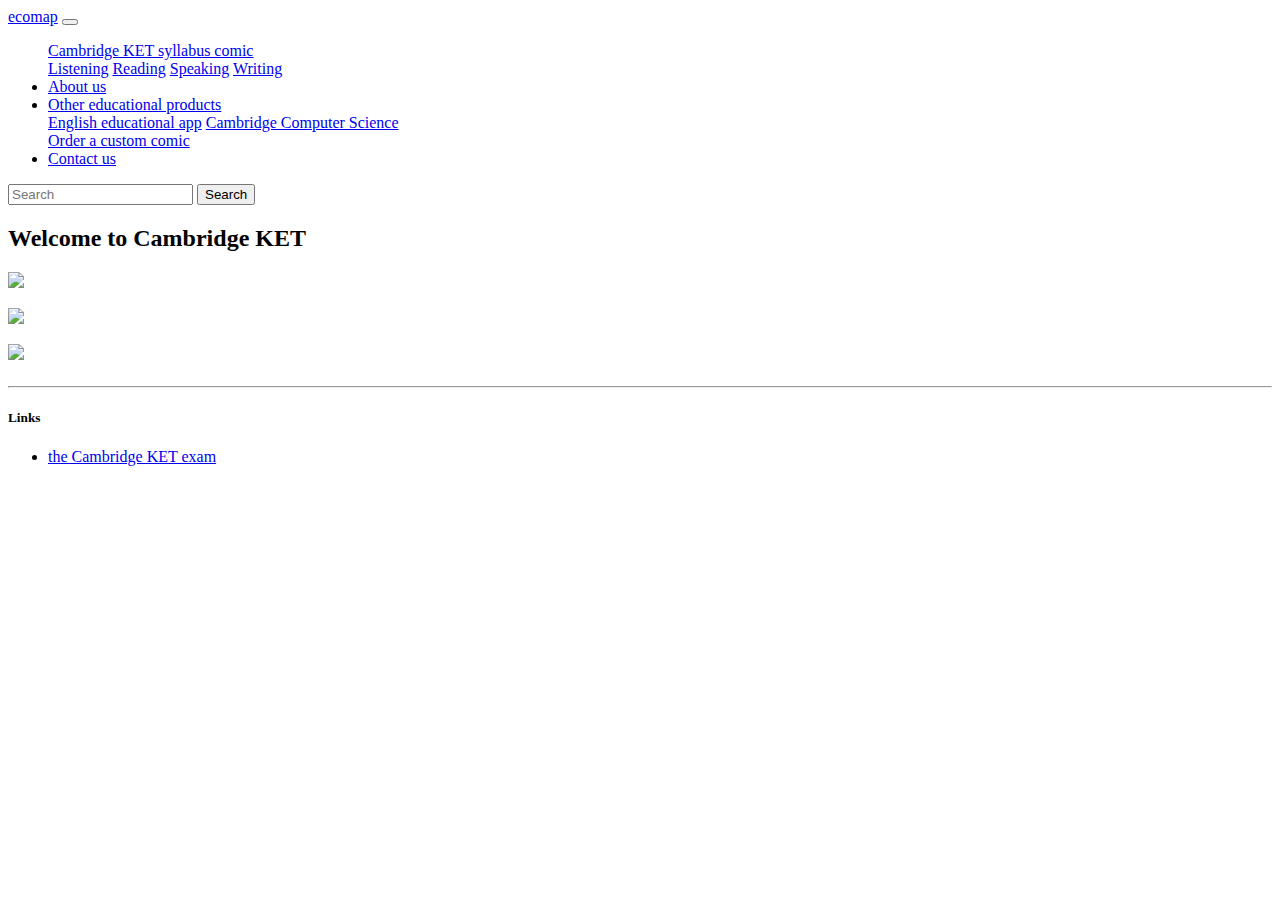
==== index.html @ 88d57557 "images changed" ====
<!doctype html>
<html lang="en">
  <head>
    <meta charset="utf-8">
    <meta name="viewport" content="width=device-width, initial-scale=1, shrink-to-fit=no">
	<link rel="stylesheet" href="https://stackpath.bootstrapcdn.com/bootstrap/4.1.3/css/bootstrap.min.css" integrity="sha384-MCw98/SFnGE8fJT3GXwEOngsV7Zt27NXFoaoApmYm81iuXoPkFOJwJ8ERdknLPMO" crossorigin="anonymous">
	<link rel="stylesheet" href="css/style.css">
	<link rel="shortcut icon" type="image/png" href="images/logo.png"/>
    <title>ecomap</title>
  </head>
  
  <body>
	<nav class="navbar navbar-expand-lg navbar-dark bg-dark">
	  <a class="navbar-brand company-title" href="index.html">ecomap</a>
	  <button class="navbar-toggler" type="button" data-toggle="collapse" data-target="#navbarSupportedContent" aria-controls="navbarSupportedContent" aria-expanded="false" aria-label="Toggle navigation">
		<span class="navbar-toggler-icon"></span>
	  </button>

	  <div class="collapse navbar-collapse" id="navbarSupportedContent">
		<ul class="navbar-nav mr-auto">
			
			<a class="nav-link dropdown-toggle" href="#" id="navbarDropdown" role="button" data-toggle="dropdown" aria-haspopup="true" aria-expanded="false">
			  Cambridge KET syllabus comic
			</a>
			<div class="dropdown-menu" aria-labelledby="navbarDropdown">
				<a class="dropdown-item" href="html\reading.html">Listening</a>
				<a class="dropdown-item" href="html\reading.html">Reading</a>
				<a class="dropdown-item" href="html\reading.html">Speaking</a>
				<a class="dropdown-item" href="html\reading.html">Writing</a>
			</div>
			<li class="nav-item">
				<a class="nav-link" href="html\about.html">About us</a>
			</li>

			<li class="nav-item dropdown">
				<a class="nav-link dropdown-toggle" href="#" id="navbarDropdown" role="button" data-toggle="dropdown" aria-haspopup="true" aria-expanded="false">
					Other educational products
				</a>
				<div class="dropdown-menu" aria-labelledby="navbarDropdown">
					<a class="dropdown-item" href="http://ecomap.pythonanywhere.com/">English educational app</a>
					<a class="dropdown-item" href="html\it-comics.html">Cambridge Computer Science</a>
					<div class="dropdown-divider"></div>
					<a class="dropdown-item" href="html\contact.html">Order a custom comic</a>
				</div>
			</li>
			<li class="nav-item">
				<a class="nav-link" href="html\contact.html">Contact us</a>
			</li>
			
		
		 </ul>
		<form class="form-inline my-2 my-lg-0">
		  <input class="form-control mr-sm-2" type="search" placeholder="Search" aria-label="Search">
		  <button class="btn btn-outline-success my-2 my-sm-0" type="submit">Search</button>
		</form>
	  </div>
	</nav>
	
	<div class="container">
		<div class="row">
			<div class="col-sm">
			</div>
			<div class="col-sm">
				<h2 id="welcome">Welcome to Cambridge KET</h2>
			</div>
			<div class="col-sm">
			</div>
		</div>
		
	</div>

	<div class="row">
	  <div class="col-md-4">
		<div class="thumbnail">
		  <a href="/w3images/lights.jpg">
			<img src="images/slider/slider-fairy.png" style="width:100%">
			<div class="caption">
			  <p></p>
			</div>
		  </a>
		</div>
	  </div>
	  <div class="col-md-4">
		<div class="thumbnail">
		  <a href="/w3images/nature.jpg">
			<img src="images/slider/slider-logo.png" style="width:100%">
			<div class="caption">
			  <p></p>
			</div>
		  </a>
		</div>
	  </div>
	  <div class="col-md-4">
		<div class="thumbnail">
		  <a href="/w3images/fjords.jpg">
			<img src="images/slider/slider-koi.png" style="width:100%">
			<div class="caption">
			  <p></p>
			</div>
		  </a>
		</div>
	  </div>
	</div>
	
	<footer class="page-footer font-small blue pt-4">
		<div class="container-fluid text-center text-md-left">
			<div class="row">
				<div class="col-md-6 mt-md-0 mt-3">
					<h5 class="text-uppercase"></h5>
				</div>
				<hr class="clearfix w-100 d-md-none pb-3">
				<div class="col-md-3 mb-md-0 mb-3">
					<h5 class="text-uppercase">Links</h5>
					<ul class="list-unstyled">
						<li>
							<a href="https://www.cambridgeenglish.org/exams-and-tests/key-for-schools/">the Cambridge KET exam</a>
						</li>
					</ul>
				</div>
			</div>
		</div>
	</footer>
	


    <script src="https://code.jquery.com/jquery-3.3.1.slim.min.js" integrity="sha384-q8i/X+965DzO0rT7abK41JStQIAqVgRVzpbzo5smXKp4YfRvH+8abtTE1Pi6jizo" crossorigin="anonymous"></script>
    <script src="https://cdnjs.cloudflare.com/ajax/libs/popper.js/1.14.3/umd/popper.min.js" integrity="sha384-ZMP7rVo3mIykV+2+9J3UJ46jBk0WLaUAdn689aCwoqbBJiSnjAK/l8WvCWPIPm49" crossorigin="anonymous"></script>
    <script src="https://stackpath.bootstrapcdn.com/bootstrap/4.1.3/js/bootstrap.min.js" integrity="sha384-ChfqqxuZUCnJSK3+MXmPNIyE6ZbWh2IMqE241rYiqJxyMiZ6OW/JmZQ5stwEULTy" crossorigin="anonymous"></script>
  </body>
</html>
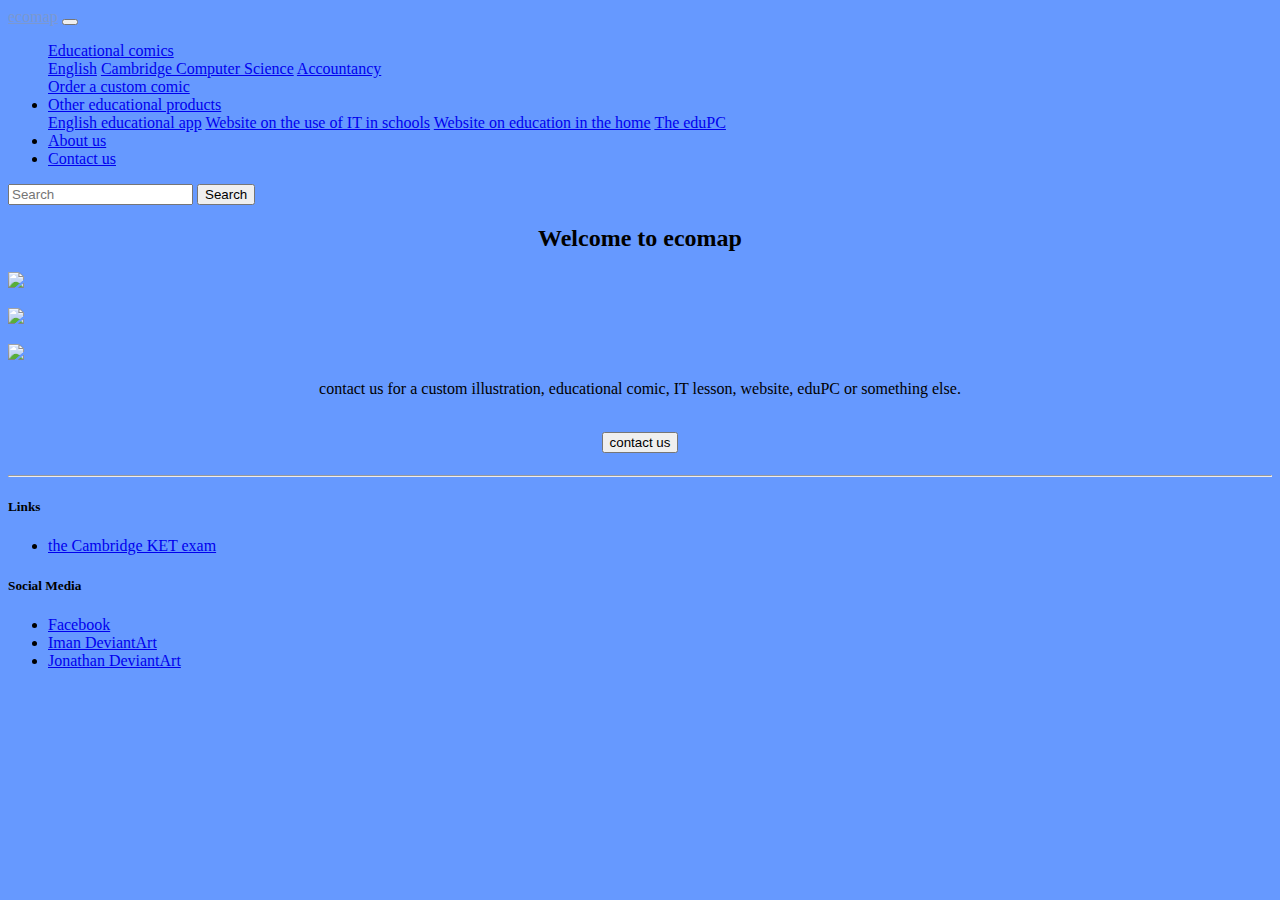
==== commit a03c9316: "stuff" ====
--- a/index.html
+++ b/index.html
@@ -6,6 +6,8 @@
 	<link rel="stylesheet" href="https://stackpath.bootstrapcdn.com/bootstrap/4.1.3/css/bootstrap.min.css" integrity="sha384-MCw98/SFnGE8fJT3GXwEOngsV7Zt27NXFoaoApmYm81iuXoPkFOJwJ8ERdknLPMO" crossorigin="anonymous">
 	<link rel="stylesheet" href="css/style.css">
 	<link rel="shortcut icon" type="image/png" href="images/logo.png"/>
+	<script src="https://code.jquery.com/jquery-3.3.1.slim.min.js" integrity="sha384-q8i/X+965DzO0rT7abK41JStQIAqVgRVzpbzo5smXKp4YfRvH+8abtTE1Pi6jizo" crossorigin="anonymous"></script>
+	<script type="text/javascript" src="scripts/js/ecomap-website.js"></script>
     <title>ecomap</title>
   </head>
   
@@ -20,17 +22,16 @@
 		<ul class="navbar-nav mr-auto">
 			
 			<a class="nav-link dropdown-toggle" href="#" id="navbarDropdown" role="button" data-toggle="dropdown" aria-haspopup="true" aria-expanded="false">
-			  Cambridge KET syllabus comic
+			  Educational comics
 			</a>
 			<div class="dropdown-menu" aria-labelledby="navbarDropdown">
-				<a class="dropdown-item" href="html\reading.html">Listening</a>
-				<a class="dropdown-item" href="html\reading.html">Reading</a>
-				<a class="dropdown-item" href="html\reading.html">Speaking</a>
-				<a class="dropdown-item" href="html\reading.html">Writing</a>
+				<a class="dropdown-item" href="html\reading.html">English</a>
+				<a class="dropdown-item" href="html\it-comics.html">Cambridge Computer Science</a>
+				<a class="dropdown-item" href="#">Accountancy</a>
+				<div class="dropdown-divider"></div>
+				<a class="dropdown-item" href="html\contact.html">Order a custom comic</a>				
 			</div>
-			<li class="nav-item">
-				<a class="nav-link" href="html\about.html">About us</a>
-			</li>
+			
 
 			<li class="nav-item dropdown">
 				<a class="nav-link dropdown-toggle" href="#" id="navbarDropdown" role="button" data-toggle="dropdown" aria-haspopup="true" aria-expanded="false">
@@ -38,10 +39,13 @@
 				</a>
 				<div class="dropdown-menu" aria-labelledby="navbarDropdown">
 					<a class="dropdown-item" href="http://ecomap.pythonanywhere.com/">English educational app</a>
-					<a class="dropdown-item" href="html\it-comics.html">Cambridge Computer Science</a>
-					<div class="dropdown-divider"></div>
-					<a class="dropdown-item" href="html\contact.html">Order a custom comic</a>
+					<a class="dropdown-item" href="https://ecomapweb.wordpress.com/">Website on the use of IT in schools</a>
+					<a class="dropdown-item" href="https://homebasededucation.wordpress.com/">Website on education in the home</a>
+					<a class="dropdown-item" href="https://homebasededucation.wordpress.com/low-cost-educational-pc-for-kids/">The eduPC</a>
 				</div>
+			</li>
+			<li class="nav-item">
+				<a class="nav-link" href="html\about.html">About us</a>
 			</li>
 			<li class="nav-item">
 				<a class="nav-link" href="html\contact.html">Contact us</a>
@@ -61,7 +65,7 @@
 			<div class="col-sm">
 			</div>
 			<div class="col-sm">
-				<h2 id="welcome">Welcome to Cambridge KET</h2>
+				<h2 id="welcome">Welcome to ecomap</h2>
 			</div>
 			<div class="col-sm">
 			</div>
@@ -72,36 +76,46 @@
 	<div class="row">
 	  <div class="col-md-4">
 		<div class="thumbnail">
-		  <a href="/w3images/lights.jpg">
 			<img src="images/slider/slider-fairy.png" style="width:100%">
 			<div class="caption">
 			  <p></p>
 			</div>
-		  </a>
 		</div>
 	  </div>
 	  <div class="col-md-4">
 		<div class="thumbnail">
-		  <a href="/w3images/nature.jpg">
 			<img src="images/slider/slider-logo.png" style="width:100%">
 			<div class="caption">
 			  <p></p>
 			</div>
-		  </a>
 		</div>
 	  </div>
 	  <div class="col-md-4">
 		<div class="thumbnail">
-		  <a href="/w3images/fjords.jpg">
 			<img src="images/slider/slider-koi.png" style="width:100%">
 			<div class="caption">
-			  <p></p>
+				<p></p>
 			</div>
-		  </a>
-		</div>
+		 </div>
 	  </div>
 	</div>
 	
+	<div class="row">
+		<div class="col-md-4">
+			
+		</div>
+		<div class="col-md-4 call-to-action">
+			contact us for a custom illustration, educational comic, IT lesson, website, eduPC or something else.<p><br>
+			<a href = "html/contact.html">
+				<button type="button" class="btn btn-success">contact us</button>
+			</a>
+		</div>
+		<div class="col-md-4">
+		
+		</div>
+	</div>
+	
+
 	<footer class="page-footer font-small blue pt-4">
 		<div class="container-fluid text-center text-md-left">
 			<div class="row">
@@ -117,14 +131,27 @@
 						</li>
 					</ul>
 				</div>
+				<div class="col-md-3 mb-md-0 mb-3">
+					<h5 class="text-uppercase">Social Media</h5>
+					<ul class="list-unstyled">
+						<li><a href="https://www.facebook.com/ecomapIT"/>Facebook</a></li>
+						<li><a href="https://www.deviantart.com/iman-julanar"/>Iman DeviantArt</a></li>
+						<li><a href="https://www.deviantart.com/russi"/>Jonathan DeviantArt</a></li>
+					</ul>
+				</div>
 			</div>
 		</div>
 	</footer>
 	
+	
 
+	
+	<div class="footer-time-placeholder"></div>
 
-    <script src="https://code.jquery.com/jquery-3.3.1.slim.min.js" integrity="sha384-q8i/X+965DzO0rT7abK41JStQIAqVgRVzpbzo5smXKp4YfRvH+8abtTE1Pi6jizo" crossorigin="anonymous"></script>
+	<script>src="https://cdnjs.cloudflare.com/ajax/libs/handlebars.js/4.0.12/handlebars.amd.js"</script>
+    <script src="https://cdnjs.cloudflare.com/ajax/libs/handlebars.js/2.0.0/handlebars.js"></script>
     <script src="https://cdnjs.cloudflare.com/ajax/libs/popper.js/1.14.3/umd/popper.min.js" integrity="sha384-ZMP7rVo3mIykV+2+9J3UJ46jBk0WLaUAdn689aCwoqbBJiSnjAK/l8WvCWPIPm49" crossorigin="anonymous"></script>
     <script src="https://stackpath.bootstrapcdn.com/bootstrap/4.1.3/js/bootstrap.min.js" integrity="sha384-ChfqqxuZUCnJSK3+MXmPNIyE6ZbWh2IMqE241rYiqJxyMiZ6OW/JmZQ5stwEULTy" crossorigin="anonymous"></script>
+
   </body>
 </html>--- a/css/style.css
+++ b/css/style.css
@@ -0,0 +1,24 @@
+body {
+	 background-color: #6699ff;
+}
+
+.company-title {
+	color: #7b98d0!important;
+	
+}
+
+#welcome {
+	text-align: center;
+}
+
+.slider {
+	max-height: 100px!important;
+	
+}
+
+.call-to-action {
+	text-align: center;
+	
+	
+}
+
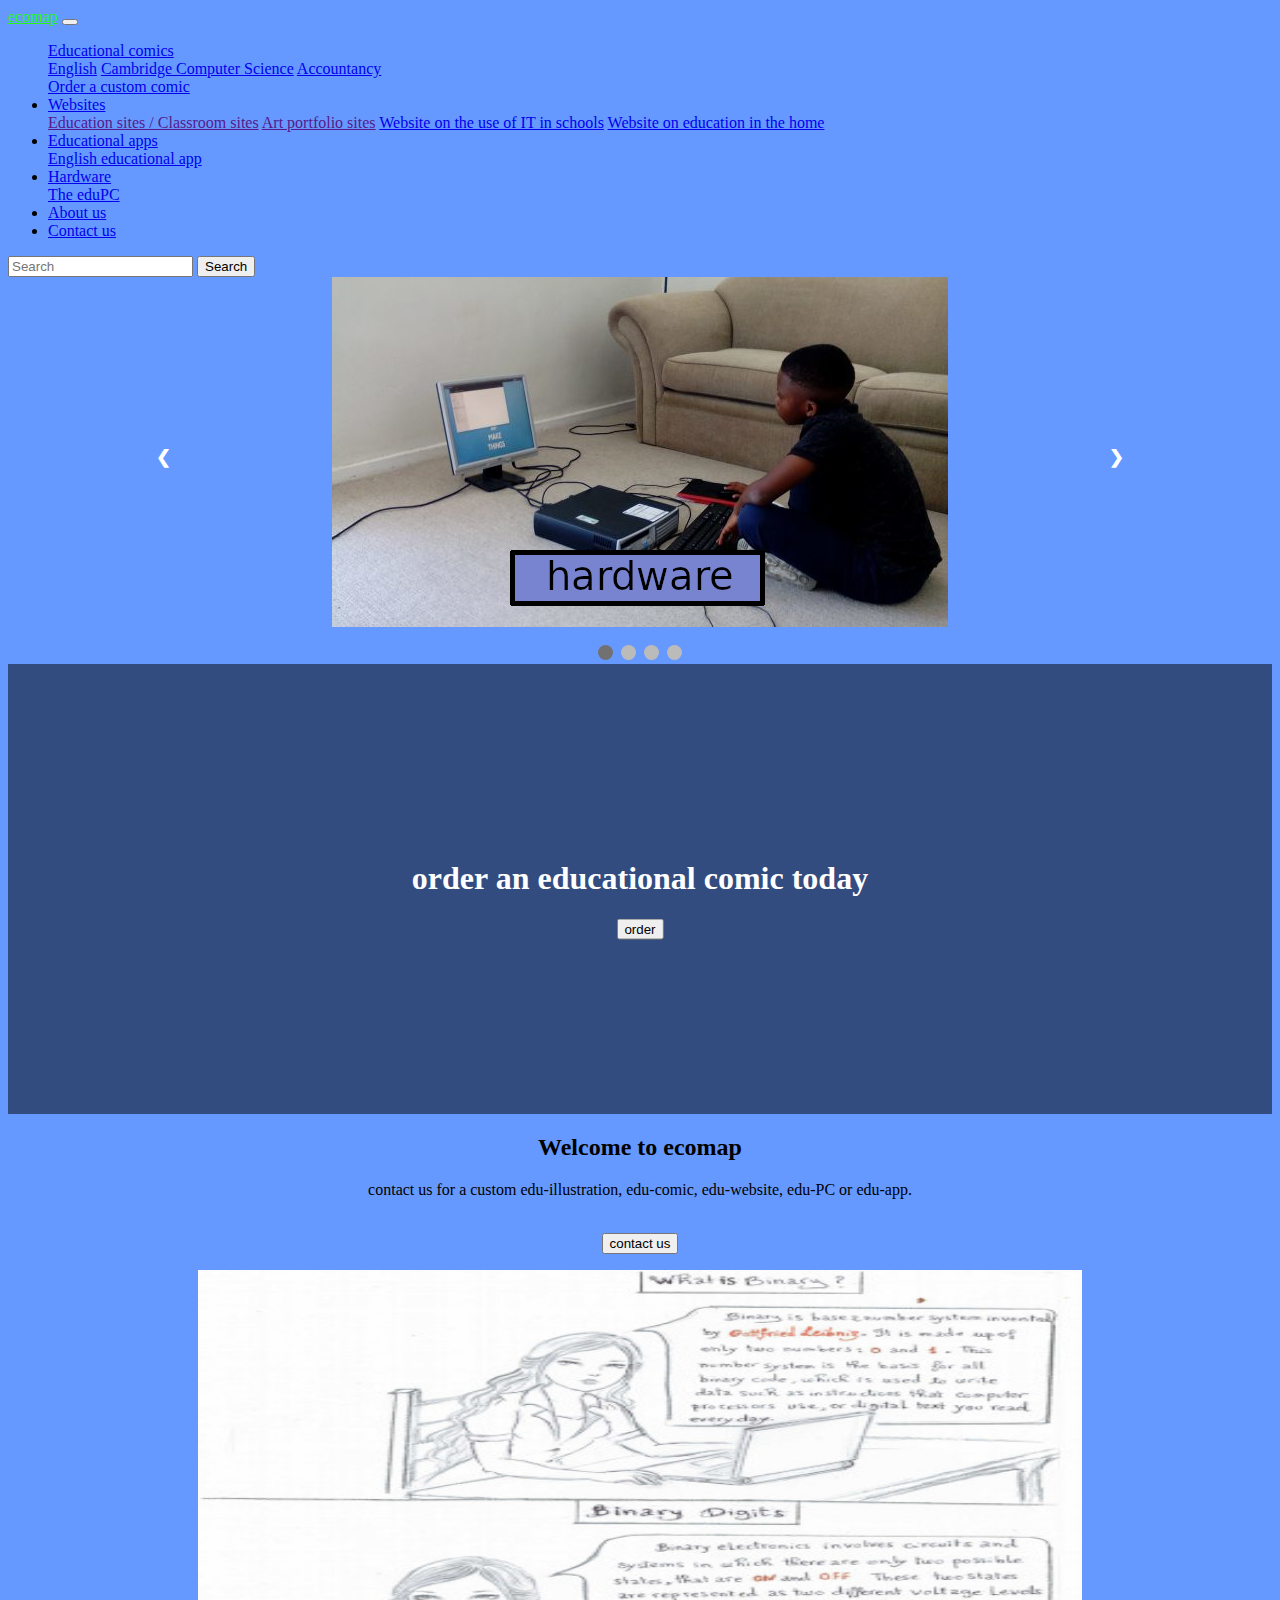
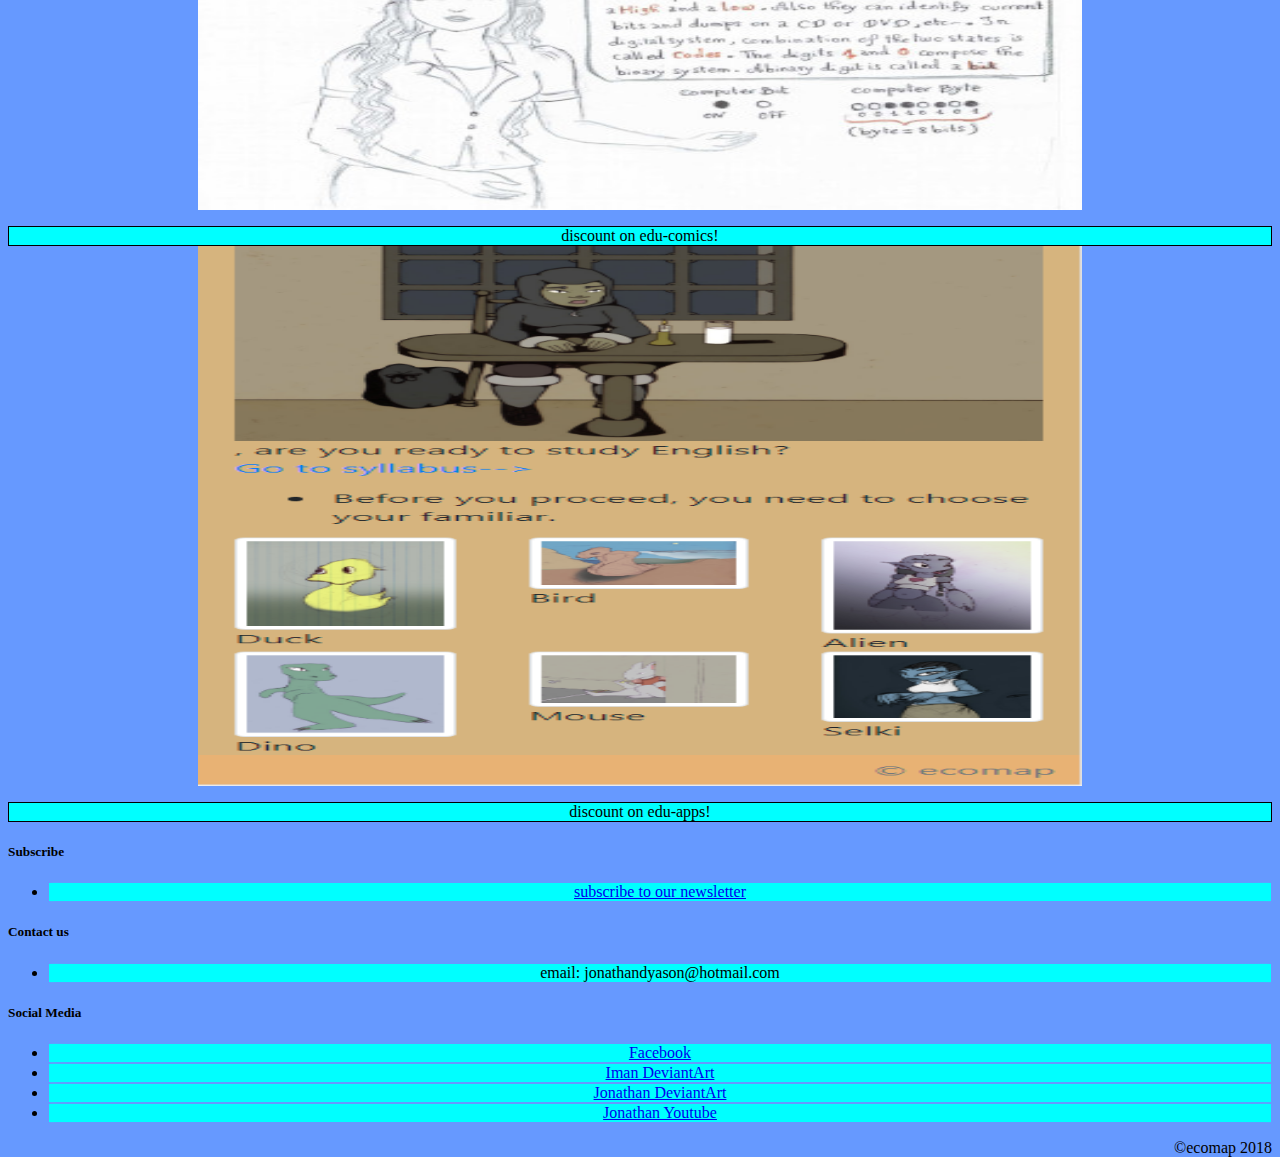
==== commit 533f4f45: "stuff" ====
--- a/index.html
+++ b/index.html
@@ -1,65 +1,144 @@
 <!doctype html>
 <html lang="en">
-  <head>
-    <meta charset="utf-8">
-    <meta name="viewport" content="width=device-width, initial-scale=1, shrink-to-fit=no">
-	<link rel="stylesheet" href="https://stackpath.bootstrapcdn.com/bootstrap/4.1.3/css/bootstrap.min.css" integrity="sha384-MCw98/SFnGE8fJT3GXwEOngsV7Zt27NXFoaoApmYm81iuXoPkFOJwJ8ERdknLPMO" crossorigin="anonymous">
+
+<head>
+	<meta charset="utf-8">
+	<meta name="viewport" content="width=device-width, initial-scale=1, shrink-to-fit=no">
+	<link rel="stylesheet" href="https://stackpath.bootstrapcdn.com/bootstrap/4.1.3/css/bootstrap.min.css" integrity="sha384-MCw98/SFnGE8fJT3GXwEOngsV7Zt27NXFoaoApmYm81iuXoPkFOJwJ8ERdknLPMO"
+	 crossorigin="anonymous">
 	<link rel="stylesheet" href="css/style.css">
-	<link rel="shortcut icon" type="image/png" href="images/logo.png"/>
-	<script src="https://code.jquery.com/jquery-3.3.1.slim.min.js" integrity="sha384-q8i/X+965DzO0rT7abK41JStQIAqVgRVzpbzo5smXKp4YfRvH+8abtTE1Pi6jizo" crossorigin="anonymous"></script>
-	<script type="text/javascript" src="scripts/js/ecomap-website.js"></script>
-    <title>ecomap</title>
-  </head>
-  
-  <body>
+	<link rel="shortcut icon" type="image/png" href="images/favicon.ico" />
+	<title>ecomap</title>
+</head>
+
+<body>
 	<nav class="navbar navbar-expand-lg navbar-dark bg-dark">
-	  <a class="navbar-brand company-title" href="index.html">ecomap</a>
-	  <button class="navbar-toggler" type="button" data-toggle="collapse" data-target="#navbarSupportedContent" aria-controls="navbarSupportedContent" aria-expanded="false" aria-label="Toggle navigation">
-		<span class="navbar-toggler-icon"></span>
-	  </button>
-
-	  <div class="collapse navbar-collapse" id="navbarSupportedContent">
-		<ul class="navbar-nav mr-auto">
-			
-			<a class="nav-link dropdown-toggle" href="#" id="navbarDropdown" role="button" data-toggle="dropdown" aria-haspopup="true" aria-expanded="false">
-			  Educational comics
-			</a>
-			<div class="dropdown-menu" aria-labelledby="navbarDropdown">
-				<a class="dropdown-item" href="html\reading.html">English</a>
-				<a class="dropdown-item" href="html\it-comics.html">Cambridge Computer Science</a>
-				<a class="dropdown-item" href="#">Accountancy</a>
-				<div class="dropdown-divider"></div>
-				<a class="dropdown-item" href="html\contact.html">Order a custom comic</a>				
-			</div>
-			
-
-			<li class="nav-item dropdown">
-				<a class="nav-link dropdown-toggle" href="#" id="navbarDropdown" role="button" data-toggle="dropdown" aria-haspopup="true" aria-expanded="false">
-					Other educational products
+		<a class="navbar-brand company-title" href="index.html">ecomap</a>
+		<button class="navbar-toggler" type="button" data-toggle="collapse" data-target="#navbarSupportedContent"
+		 aria-controls="navbarSupportedContent" aria-expanded="false" aria-label="Toggle navigation">
+			<span class="navbar-toggler-icon"></span>
+		</button>
+
+		<div class="collapse navbar-collapse" id="navbarSupportedContent">
+			<ul class="navbar-nav mr-auto">
+
+				<a class="nav-link dropdown-toggle" href="#" id="navbarDropdown" role="button" data-toggle="dropdown" aria-haspopup="true"
+				 aria-expanded="false">
+					Educational comics
 				</a>
 				<div class="dropdown-menu" aria-labelledby="navbarDropdown">
-					<a class="dropdown-item" href="http://ecomap.pythonanywhere.com/">English educational app</a>
-					<a class="dropdown-item" href="https://ecomapweb.wordpress.com/">Website on the use of IT in schools</a>
-					<a class="dropdown-item" href="https://homebasededucation.wordpress.com/">Website on education in the home</a>
-					<a class="dropdown-item" href="https://homebasededucation.wordpress.com/low-cost-educational-pc-for-kids/">The eduPC</a>
-				</div>
-			</li>
-			<li class="nav-item">
-				<a class="nav-link" href="html\about.html">About us</a>
-			</li>
-			<li class="nav-item">
-				<a class="nav-link" href="html\contact.html">Contact us</a>
-			</li>
-			
-		
-		 </ul>
-		<form class="form-inline my-2 my-lg-0">
-		  <input class="form-control mr-sm-2" type="search" placeholder="Search" aria-label="Search">
-		  <button class="btn btn-outline-success my-2 my-sm-0" type="submit">Search</button>
-		</form>
-	  </div>
+					<a class="dropdown-item" href="html\reading.html">English</a>
+					<a class="dropdown-item" href="html\it-comics.html">Cambridge Computer Science</a>
+					<a class="dropdown-item" href="#">Accountancy</a>
+					<div class="dropdown-divider"></div>
+					<a class="dropdown-item" href="html\contact.html">Order a custom comic</a>
+				</div>
+				<li class="nav-item dropdown">
+					<a class="nav-link dropdown-toggle" href="#" id="navbarDropdown" role="button" data-toggle="dropdown"
+					 aria-haspopup="true" aria-expanded="false">
+						Websites
+					</a>
+					<div class="dropdown-menu" aria-labelledby="navbarDropdown">
+						<a class="dropdown-item" href="">Education sites / Classroom sites</a>
+						<a class="dropdown-item" href="">Art portfolio sites</a>
+						<a class="dropdown-item" href="https://ecomapweb.wordpress.com/">Website on the use of IT in schools</a>
+						<a class="dropdown-item" href="https://homebasededucation.wordpress.com/">Website on education in the home</a>
+					</div>
+				</li>
+				<li class="nav-item dropdown">
+					<a class="nav-link dropdown-toggle" href="#" id="navbarDropdown" role="button" data-toggle="dropdown"
+					 aria-haspopup="true" aria-expanded="false">
+						Educational apps
+					</a>
+					<div class="dropdown-menu" aria-labelledby="navbarDropdown">
+						<a class="dropdown-item" href="http://ecomap.pythonanywhere.com/">English educational app</a>
+
+					</div>
+				</li>
+				<li class="nav-item dropdown">
+					<a class="nav-link dropdown-toggle" href="#" id="navbarDropdown" role="button" data-toggle="dropdown"
+					 aria-haspopup="true" aria-expanded="false">
+						Hardware
+					</a>
+					<div class="dropdown-menu" aria-labelledby="navbarDropdown">
+						<a class="dropdown-item" href="https://homebasededucation.wordpress.com/low-cost-educational-pc-for-kids/">The
+							eduPC</a>
+					</div>
+				</li>
+
+
+				<li class="nav-item">
+					<a class="nav-link" href="html\about.html">About us</a>
+				</li>
+				<li class="nav-item">
+					<a class="nav-link" href="html\contact.html">Contact us</a>
+				</li>
+
+
+			</ul>
+			<form class="form-inline my-2 my-lg-0">
+				<input class="form-control mr-sm-2" type="search" placeholder="Search" aria-label="Search">
+				<button class="btn btn-outline-success my-2 my-sm-0" type="submit">Search</button>
+			</form>
+		</div>
 	</nav>
-	
+
+
+
+
+	<!-- Slideshow container -->
+	<div class="slideshow-container">
+
+		<!-- Full-width images with number and caption text -->
+
+		<div>
+
+			<img class="mySlides" src="images/slider/slider-edupc2.png">
+
+		</div>
+
+		<div>
+
+			<img class="mySlides" src="images/slider/educomic2.png">
+
+		</div>
+
+		<div>
+
+			<img class="mySlides" src="images/slider/eduapps2.png">
+
+		</div>
+
+		<div>
+
+			<img class="mySlides" src="images/slider/slider-logo.png">
+
+		</div>
+
+		<!-- Next and previous buttons -->
+		<a class="prev" onclick="plusSlides(-1)">&#10094;</a>
+		<a class="next" onclick="plusSlides(1)">&#10095;</a>
+	</div>
+	<br>
+
+	<!-- The dots/circles -->
+	<div style="text-align:center">
+		<span class="dot" onclick="currentSlide(1)"></span>
+		<span class="dot" onclick="currentSlide(2)"></span>
+		<span class="dot" onclick="currentSlide(3)"></span>
+		<span class="dot" onclick="currentSlide(4)"></span>
+	</div>
+
+
+
+	<div class="hero-image">
+		<div class="hero-text">
+			<h1>order an educational comic today</h1>
+			<p></p>
+			<a href="html/contact.html"><button>order</button></a>
+		</div>
+	</div>
+
 	<div class="container">
 		<div class="row">
 			<div class="col-sm">
@@ -70,88 +149,113 @@
 			<div class="col-sm">
 			</div>
 		</div>
-		
-	</div>
+	</div>
+
+	<!-- <div class="row">
+		<div class="col-md-4">
+			<div class="thumbnail">
+				<img src="images/slider/slider-fairy.png" style="height:50vh">
+				<div class="caption">
+					<p></p>
+				</div>
+			</div>
+		</div>
+		<div class="col-md-4">
+			<div class="thumbnail">
+				<img src="images/slider/slider-logo.png" style="height:50vh">
+				<div class="caption">
+					<p></p>
+				</div>
+			</div>
+		</div>
+		<div class="col-md-4">
+			<div class="thumbnail">
+				<img src="images/slider/slider-koi.png" style="height:50vh">
+				<div class="caption">
+					<p></p>
+				</div>
+			</div>
+		</div>
+	</div> -->
 
 	<div class="row">
-	  <div class="col-md-4">
-		<div class="thumbnail">
-			<img src="images/slider/slider-fairy.png" style="width:100%">
-			<div class="caption">
-			  <p></p>
-			</div>
-		</div>
-	  </div>
-	  <div class="col-md-4">
-		<div class="thumbnail">
-			<img src="images/slider/slider-logo.png" style="width:100%">
-			<div class="caption">
-			  <p></p>
-			</div>
-		</div>
-	  </div>
-	  <div class="col-md-4">
-		<div class="thumbnail">
-			<img src="images/slider/slider-koi.png" style="width:100%">
-			<div class="caption">
-				<p></p>
-			</div>
-		 </div>
-	  </div>
-	</div>
-	
+		<div class="col-md-4">
+		</div>
+		<div class="col-md-4 call-to-action">
+			contact us for a custom edu-illustration, edu-comic, edu-website, edu-PC or edu-app.<p><br>
+				<a href="html/contact.html">
+					<button type="button" class="btn btn-success">contact us</button>
+				</a>
+		</div>
+		<div class="col-md-4">
+		</div>
+	</div>
+
 	<div class="row">
-		<div class="col-md-4">
-			
-		</div>
-		<div class="col-md-4 call-to-action">
-			contact us for a custom illustration, educational comic, IT lesson, website, eduPC or something else.<p><br>
-			<a href = "html/contact.html">
-				<button type="button" class="btn btn-success">contact us</button>
-			</a>
-		</div>
-		<div class="col-md-4">
-		
-		</div>
-	</div>
-	
+		<div class="col-md-2">
+
+		</div>
+		<div class="col-md-4">
+			<img src="images/it-comics/binary-notation2.jpeg" class="rounded img-thumbnail img-fluid featured">
+			<div class="featured-text">discount on edu-comics!</div>
+		</div>
+		<div class="col-md-4">
+			<img src="images/slider/app2.png" class="rounded img-thumbnail img-fluid featured">
+			<div class="featured-text">discount on edu-apps!</div>
+		</div>
+		<div class="col-md-2">
+
+		</div>
+	</div>
 
 	<footer class="page-footer font-small blue pt-4">
 		<div class="container-fluid text-center text-md-left">
 			<div class="row">
-				<div class="col-md-6 mt-md-0 mt-3">
+				<div class="col-md-3 mt-md-0 mt-3">
 					<h5 class="text-uppercase"></h5>
 				</div>
-				<hr class="clearfix w-100 d-md-none pb-3">
+				<div class="col-md-3 mt-md-0 mt-3">
+					<h5 class="text-uppercase">Subscribe</h5>
+					<ul class="list-unstyled">
+						<li class="footer-list"><a href="#">subscribe to our newsletter</a></li>
+					</ul>
+				</div>
+
 				<div class="col-md-3 mb-md-0 mb-3">
-					<h5 class="text-uppercase">Links</h5>
+					<h5 class="text-uppercase">Contact us</h5>
 					<ul class="list-unstyled">
-						<li>
-							<a href="https://www.cambridgeenglish.org/exams-and-tests/key-for-schools/">the Cambridge KET exam</a>
-						</li>
+						<li class="footer-list">email: jonathandyason@hotmail.com</li>
 					</ul>
 				</div>
 				<div class="col-md-3 mb-md-0 mb-3">
 					<h5 class="text-uppercase">Social Media</h5>
 					<ul class="list-unstyled">
-						<li><a href="https://www.facebook.com/ecomapIT"/>Facebook</a></li>
-						<li><a href="https://www.deviantart.com/iman-julanar"/>Iman DeviantArt</a></li>
-						<li><a href="https://www.deviantart.com/russi"/>Jonathan DeviantArt</a></li>
+						<li class="footer-list"><a href="https://www.facebook.com/ecomapIT" />Facebook</a></li>
+						<li class="footer-list"><a href="https://www.deviantart.com/iman-julanar" />Iman DeviantArt</a></li>
+						<li class="footer-list"><a href="https://www.deviantart.com/russi" />Jonathan DeviantArt</a></li>
+						<li class="footer-list"><a href="https://www.youtube.com/channel/UCL6LzGaBlfF0_u92XTEyjmA?view_as=subscriber" />Jonathan Youtube</a></li>
 					</ul>
 				</div>
 			</div>
+			<div class = "row">
+				<div class = "copyright">&copy;ecomap 2018</div>
+			</div>
 		</div>
 	</footer>
-	
-	
-
-	
+
+
+
+
 	<div class="footer-time-placeholder"></div>
 
-	<script>src="https://cdnjs.cloudflare.com/ajax/libs/handlebars.js/4.0.12/handlebars.amd.js"</script>
-    <script src="https://cdnjs.cloudflare.com/ajax/libs/handlebars.js/2.0.0/handlebars.js"></script>
-    <script src="https://cdnjs.cloudflare.com/ajax/libs/popper.js/1.14.3/umd/popper.min.js" integrity="sha384-ZMP7rVo3mIykV+2+9J3UJ46jBk0WLaUAdn689aCwoqbBJiSnjAK/l8WvCWPIPm49" crossorigin="anonymous"></script>
-    <script src="https://stackpath.bootstrapcdn.com/bootstrap/4.1.3/js/bootstrap.min.js" integrity="sha384-ChfqqxuZUCnJSK3+MXmPNIyE6ZbWh2IMqE241rYiqJxyMiZ6OW/JmZQ5stwEULTy" crossorigin="anonymous"></script>
-
-  </body>
+	<script src="https://code.jquery.com/jquery-3.3.1.min.js" integrity="sha256-FgpCb/KJQlLNfOu91ta32o/NMZxltwRo8QtmkMRdAu8="
+	 crossorigin="anonymous"></script>
+	<script src="https://cdnjs.cloudflare.com/ajax/libs/popper.js/1.14.3/umd/popper.min.js" integrity="sha384-ZMP7rVo3mIykV+2+9J3UJ46jBk0WLaUAdn689aCwoqbBJiSnjAK/l8WvCWPIPm49"
+	 crossorigin="anonymous"></script>
+	<script src="https://stackpath.bootstrapcdn.com/bootstrap/4.1.3/js/bootstrap.min.js" integrity="sha384-ChfqqxuZUCnJSK3+MXmPNIyE6ZbWh2IMqE241rYiqJxyMiZ6OW/JmZQ5stwEULTy"
+	 crossorigin="anonymous"></script>
+	<script type="text/javascript" src="scripts/js/ecomap-website.js"></script>
+
+</body>
+
 </html>--- a/css/style.css
+++ b/css/style.css
@@ -3,7 +3,8 @@
 }
 
 .company-title {
-	color: #7b98d0!important;
+    /* color: #7b98d0!important; */
+    color:#25f719!important;
 	
 }
 
@@ -22,3 +23,160 @@
 	
 }
 
+body, html {
+    height: 100%;
+}
+
+/* The hero image */
+.hero-image {
+    /* Use "linear-gradient" to add a darken background effect to the image (photographer.jpg). This will make the text easier to read */
+    background-image: linear-gradient(rgba(0, 0, 0, 0.5), rgba(0, 0, 0, 0.5)), url("../images/it-comics/binary-notation.jpeg");
+
+    /* Set a specific height */
+    height: 50%;
+
+    /* Position and center the image to scale nicely on all screens */
+    background-position: center;
+    background-repeat: no-repeat;
+    background-size: contain;
+    position: relative;
+}
+
+/* Place text in the middle of the image */
+.hero-text {
+    text-align: center;
+    position: absolute;
+    top: 50%;
+    left: 50%;
+    transform: translate(-50%, -50%);
+    color: white;
+}
+
+.featured
+{
+  height: 60vh;
+  display: block;
+  margin-left: auto;
+  margin-right: auto;
+  width: 70%;
+}
+
+.featured-text
+{
+  text-align: center;
+  background-color: aqua;
+  border: 1px solid black;
+  margin-top: 1rem;
+}
+
+
+.footer-list
+{
+  background-color: aqua;
+  width: 100%;
+  text-align: center;
+  border: 1px solid #6699ff;
+  border-radius: 5%
+}
+
+.copyright
+{
+  text-align: right;
+  width: 100%;
+}
+
+/* ------------------- from w3, for Slider -------------------------- */
+
+* {box-sizing:border-box}
+
+/* Slideshow container */
+.slideshow-container {
+  max-width: 1000px;
+  position: relative;
+  margin: auto;
+}
+
+/* Hide the images by default */
+.mySlides {
+    display: none;
+}
+
+/* Next & previous buttons */
+.prev, .next {
+  cursor: pointer;
+  position: absolute;
+  top: 50%;
+  width: auto;
+  margin-top: -22px;
+  padding: 16px;
+  color: white;
+  font-weight: bold;
+  font-size: 18px;
+  transition: 0.6s ease;
+  border-radius: 0 3px 3px 0;
+}
+
+/* Position the "next button" to the right */
+.next {
+  right: 0;
+  border-radius: 3px 0 0 3px;
+}
+
+/* On hover, add a black background color with a little bit see-through */
+.prev:hover, .next:hover {
+  background-color: rgba(0,0,0,0.8);
+}
+
+/* Caption text */
+.text {
+  color: #f2f2f2;
+  font-size: 15px;
+  padding: 8px 12px;
+  position: absolute;
+  bottom: 8px;
+  width: 100%;
+  text-align: center;
+}
+
+/* Number text (1/3 etc) */
+.numbertext {
+  color: #f2f2f2;
+  font-size: 12px;
+  padding: 8px 12px;
+  position: absolute;
+  top: 0;
+}
+
+/* The dots/bullets/indicators */
+.dot {
+  cursor: pointer;
+  height: 15px;
+  width: 15px;
+  margin: 0 2px;
+  background-color: #bbb;
+  border-radius: 50%;
+  display: inline-block;
+  transition: background-color 0.6s ease;
+}
+
+.active, .dot:hover {
+  background-color: #717171;
+}
+
+/* Fading animation */
+.fade {
+  -webkit-animation-name: fade;
+  -webkit-animation-duration: 1.5s;
+  animation-name: fade;
+  animation-duration: 1.5s;
+}
+
+@-webkit-keyframes fade {
+  from {opacity: .4} 
+  to {opacity: 1}
+}
+
+@keyframes fade {
+  from {opacity: .4} 
+  to {opacity: 1}
+}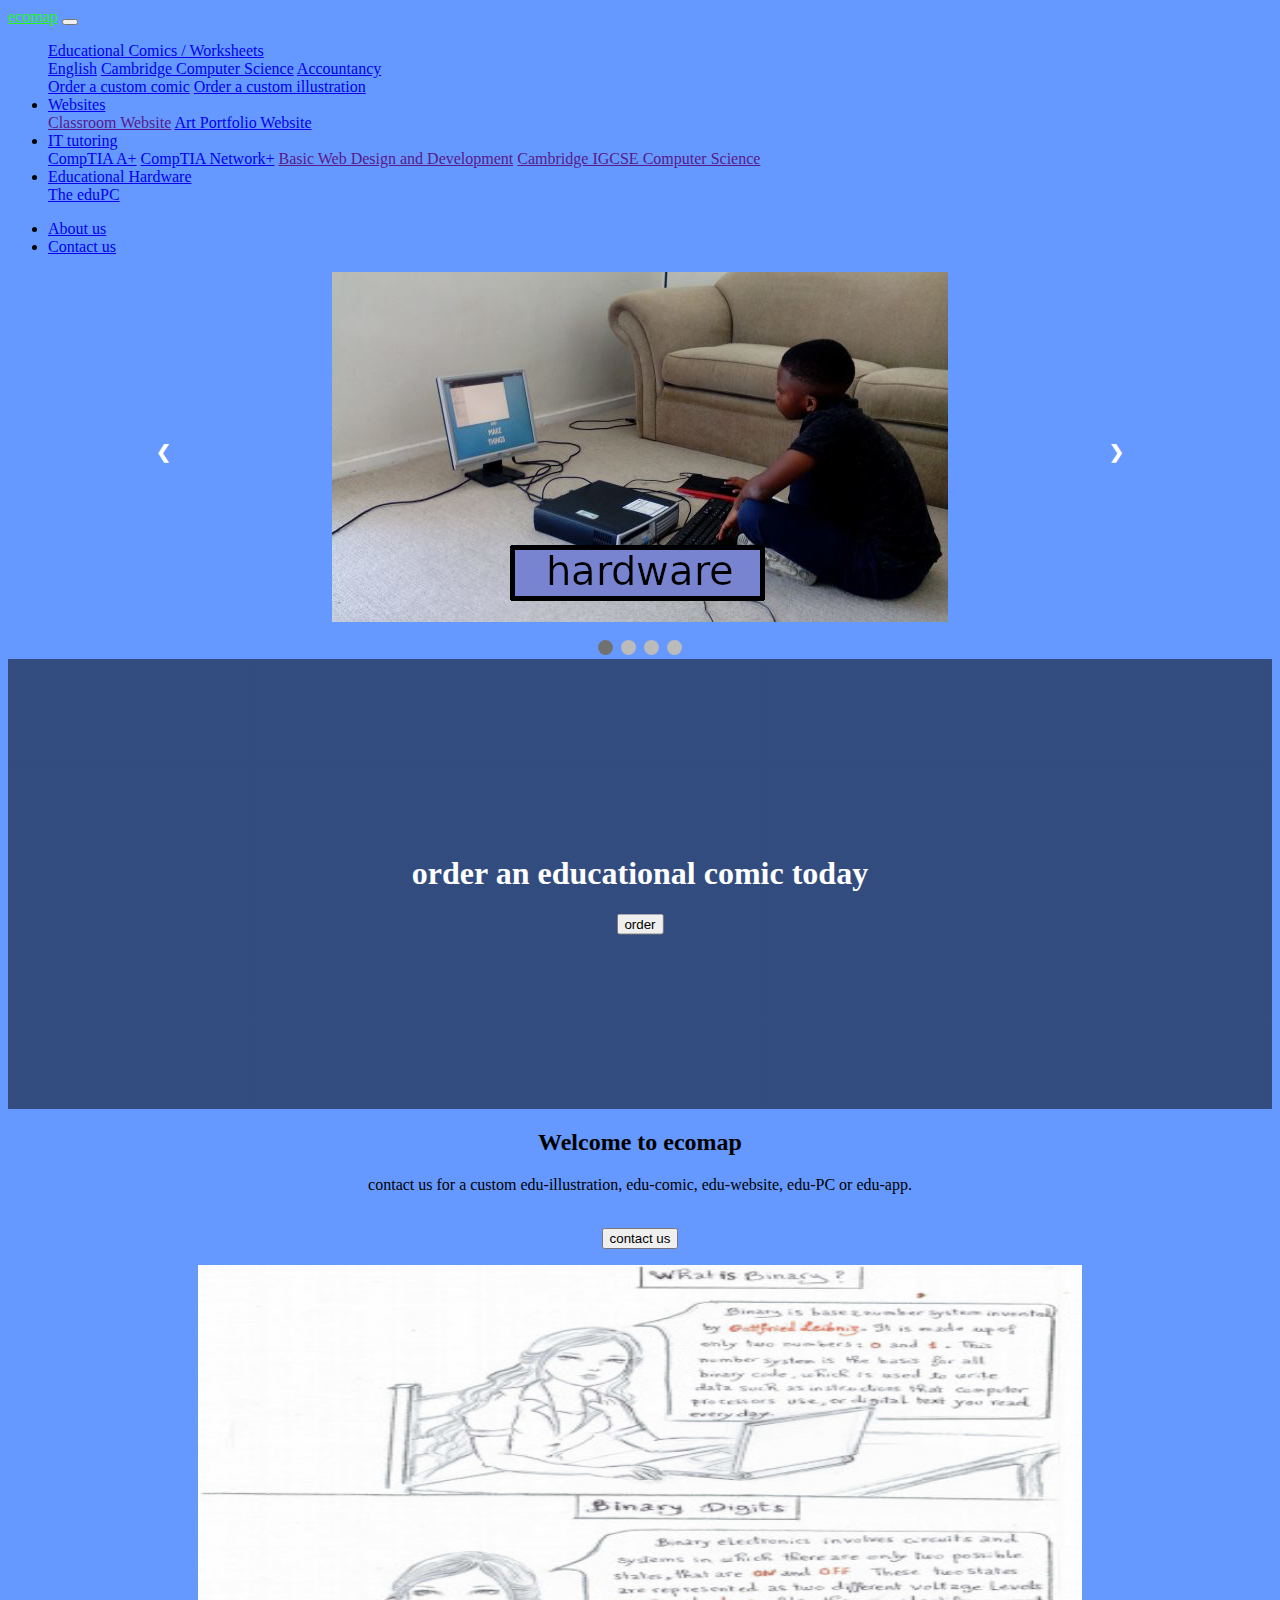
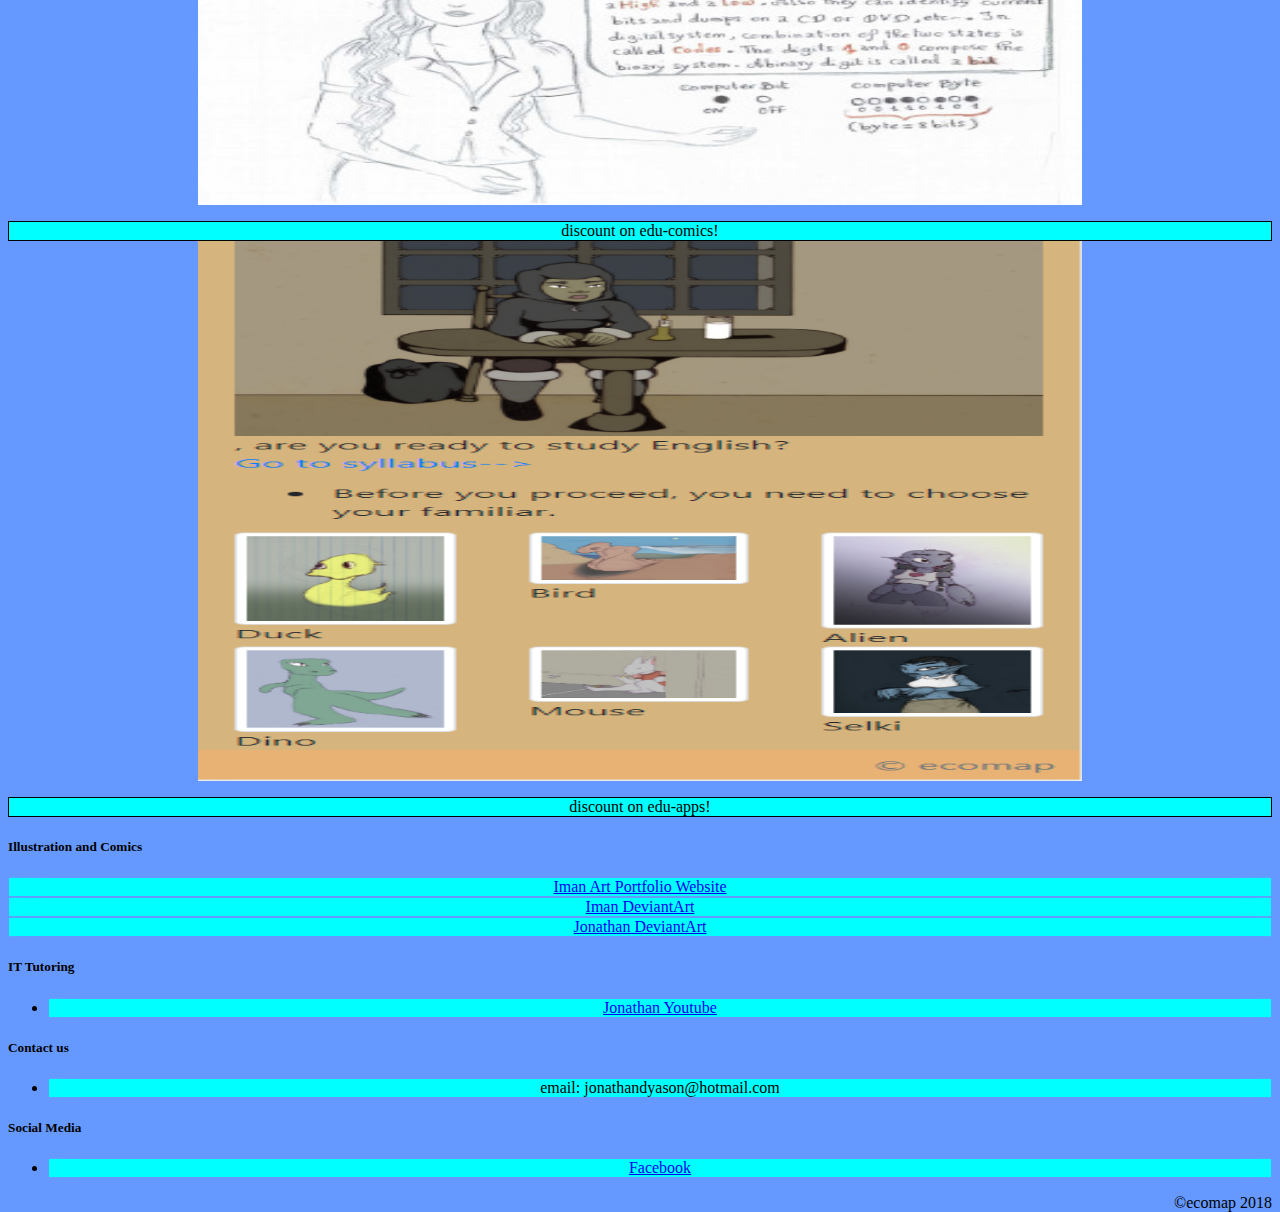
==== commit 25b6495c: "stuff" ====
--- a/index.html
+++ b/index.html
@@ -24,7 +24,7 @@
 
 				<a class="nav-link dropdown-toggle" href="#" id="navbarDropdown" role="button" data-toggle="dropdown" aria-haspopup="true"
 				 aria-expanded="false">
-					Educational comics
+					Educational Comics / Worksheets
 				</a>
 				<div class="dropdown-menu" aria-labelledby="navbarDropdown">
 					<a class="dropdown-item" href="html\reading.html">English</a>
@@ -32,6 +32,7 @@
 					<a class="dropdown-item" href="#">Accountancy</a>
 					<div class="dropdown-divider"></div>
 					<a class="dropdown-item" href="html\contact.html">Order a custom comic</a>
+					<a class="dropdown-item" href="html\contact.html">Order a custom illustration</a>
 				</div>
 				<li class="nav-item dropdown">
 					<a class="nav-link dropdown-toggle" href="#" id="navbarDropdown" role="button" data-toggle="dropdown"
@@ -39,34 +40,48 @@
 						Websites
 					</a>
 					<div class="dropdown-menu" aria-labelledby="navbarDropdown">
-						<a class="dropdown-item" href="">Education sites / Classroom sites</a>
-						<a class="dropdown-item" href="">Art portfolio sites</a>
-						<a class="dropdown-item" href="https://ecomapweb.wordpress.com/">Website on the use of IT in schools</a>
-						<a class="dropdown-item" href="https://homebasededucation.wordpress.com/">Website on education in the home</a>
+						<a class="dropdown-item" href="">Classroom Website</a>
+						<a class="dropdown-item" href="html\art-websites.html">Art Portfolio Website</a>
+						<!-- <a class="dropdown-item" href="https://ecomapweb.wordpress.com/">Website on the use of IT in schools</a>
+						<a class="dropdown-item" href="https://homebasededucation.wordpress.com/">Website on education in the home</a> -->
 					</div>
 				</li>
 				<li class="nav-item dropdown">
 					<a class="nav-link dropdown-toggle" href="#" id="navbarDropdown" role="button" data-toggle="dropdown"
 					 aria-haspopup="true" aria-expanded="false">
+						IT tutoring
+					</a>
+					<div class="dropdown-menu" aria-labelledby="navbarDropdown">
+						<a class="dropdown-item" href="https://certification.comptia.org/certifications/a">CompTIA A+</a>
+						<a class="dropdown-item" href="https://certification.comptia.org/certifications/network">CompTIA Network+</a>
+						<a class="dropdown-item" href="">Basic Web Design and Development</a>
+						<a class="dropdown-item" href="">Cambridge IGCSE Computer Science</a>
+					</div>
+				</li>
+
+				<!-- <li class="nav-item dropdown">
+					<a class="nav-link dropdown-toggle" href="#" id="navbarDropdown" role="button" data-toggle="dropdown"
+					 aria-haspopup="true" aria-expanded="false">
 						Educational apps
 					</a>
 					<div class="dropdown-menu" aria-labelledby="navbarDropdown">
 						<a class="dropdown-item" href="http://ecomap.pythonanywhere.com/">English educational app</a>
 
 					</div>
-				</li>
+				</li> -->
 				<li class="nav-item dropdown">
 					<a class="nav-link dropdown-toggle" href="#" id="navbarDropdown" role="button" data-toggle="dropdown"
 					 aria-haspopup="true" aria-expanded="false">
-						Hardware
+						Educational Hardware
 					</a>
 					<div class="dropdown-menu" aria-labelledby="navbarDropdown">
 						<a class="dropdown-item" href="https://homebasededucation.wordpress.com/low-cost-educational-pc-for-kids/">The
 							eduPC</a>
 					</div>
 				</li>
-
-
+			</ul>
+
+			<ul class="navbar-nav ml-auto">
 				<li class="nav-item">
 					<a class="nav-link" href="html\about.html">About us</a>
 				</li>
@@ -76,10 +91,7 @@
 
 
 			</ul>
-			<form class="form-inline my-2 my-lg-0">
-				<input class="form-control mr-sm-2" type="search" placeholder="Search" aria-label="Search">
-				<button class="btn btn-outline-success my-2 my-sm-0" type="submit">Search</button>
-			</form>
+
 		</div>
 	</nav>
 
@@ -93,25 +105,25 @@
 
 		<div>
 
-			<img class="mySlides" src="images/slider/slider-edupc2.png">
-
-		</div>
-
-		<div>
-
-			<img class="mySlides" src="images/slider/educomic2.png">
-
-		</div>
-
-		<div>
-
-			<img class="mySlides" src="images/slider/eduapps2.png">
-
-		</div>
-
-		<div>
-
-			<img class="mySlides" src="images/slider/slider-logo.png">
+			<img class="mySlides img-fluid" src="images/slider/slider-edupc2.png">
+
+		</div>
+
+		<div>
+
+			<img class="mySlides img-fluid" src="images/slider/educomic2.png">
+
+		</div>
+
+		<div>
+
+			<img class="mySlides img-fluid" src="images/slider/eduapps2.png">
+
+		</div>
+
+		<div>
+
+			<img class="mySlides img-fluid" src="images/slider/slider-logo.png">
 
 		</div>
 
@@ -212,12 +224,16 @@
 		<div class="container-fluid text-center text-md-left">
 			<div class="row">
 				<div class="col-md-3 mt-md-0 mt-3">
-					<h5 class="text-uppercase"></h5>
+					<h5 class="text-uppercase">Illustration and Comics</h5>
+					<li class="footer-list"><a href="https://russisunni.github.io/The-Illustration-of-Iman-Julanar/" />Iman Art Portfolio Website</a></li>
+					<li class="footer-list"><a href="https://www.deviantart.com/iman-julanar" />Iman DeviantArt</a></li>
+					<li class="footer-list"><a href="https://www.deviantart.com/russi" />Jonathan DeviantArt</a></li>
 				</div>
 				<div class="col-md-3 mt-md-0 mt-3">
-					<h5 class="text-uppercase">Subscribe</h5>
+					<h5 class="text-uppercase">IT Tutoring</h5>
 					<ul class="list-unstyled">
-						<li class="footer-list"><a href="#">subscribe to our newsletter</a></li>
+						<li class="footer-list"><a href="https://www.youtube.com/channel/UCL6LzGaBlfF0_u92XTEyjmA?view_as=subscriber" />Jonathan
+							Youtube</a></li>
 					</ul>
 				</div>
 
@@ -231,14 +247,13 @@
 					<h5 class="text-uppercase">Social Media</h5>
 					<ul class="list-unstyled">
 						<li class="footer-list"><a href="https://www.facebook.com/ecomapIT" />Facebook</a></li>
-						<li class="footer-list"><a href="https://www.deviantart.com/iman-julanar" />Iman DeviantArt</a></li>
-						<li class="footer-list"><a href="https://www.deviantart.com/russi" />Jonathan DeviantArt</a></li>
-						<li class="footer-list"><a href="https://www.youtube.com/channel/UCL6LzGaBlfF0_u92XTEyjmA?view_as=subscriber" />Jonathan Youtube</a></li>
+
+
 					</ul>
 				</div>
 			</div>
-			<div class = "row">
-				<div class = "copyright">&copy;ecomap 2018</div>
+			<div class="row">
+				<div class="copyright">&copy;ecomap 2018</div>
 			</div>
 		</div>
 	</footer>
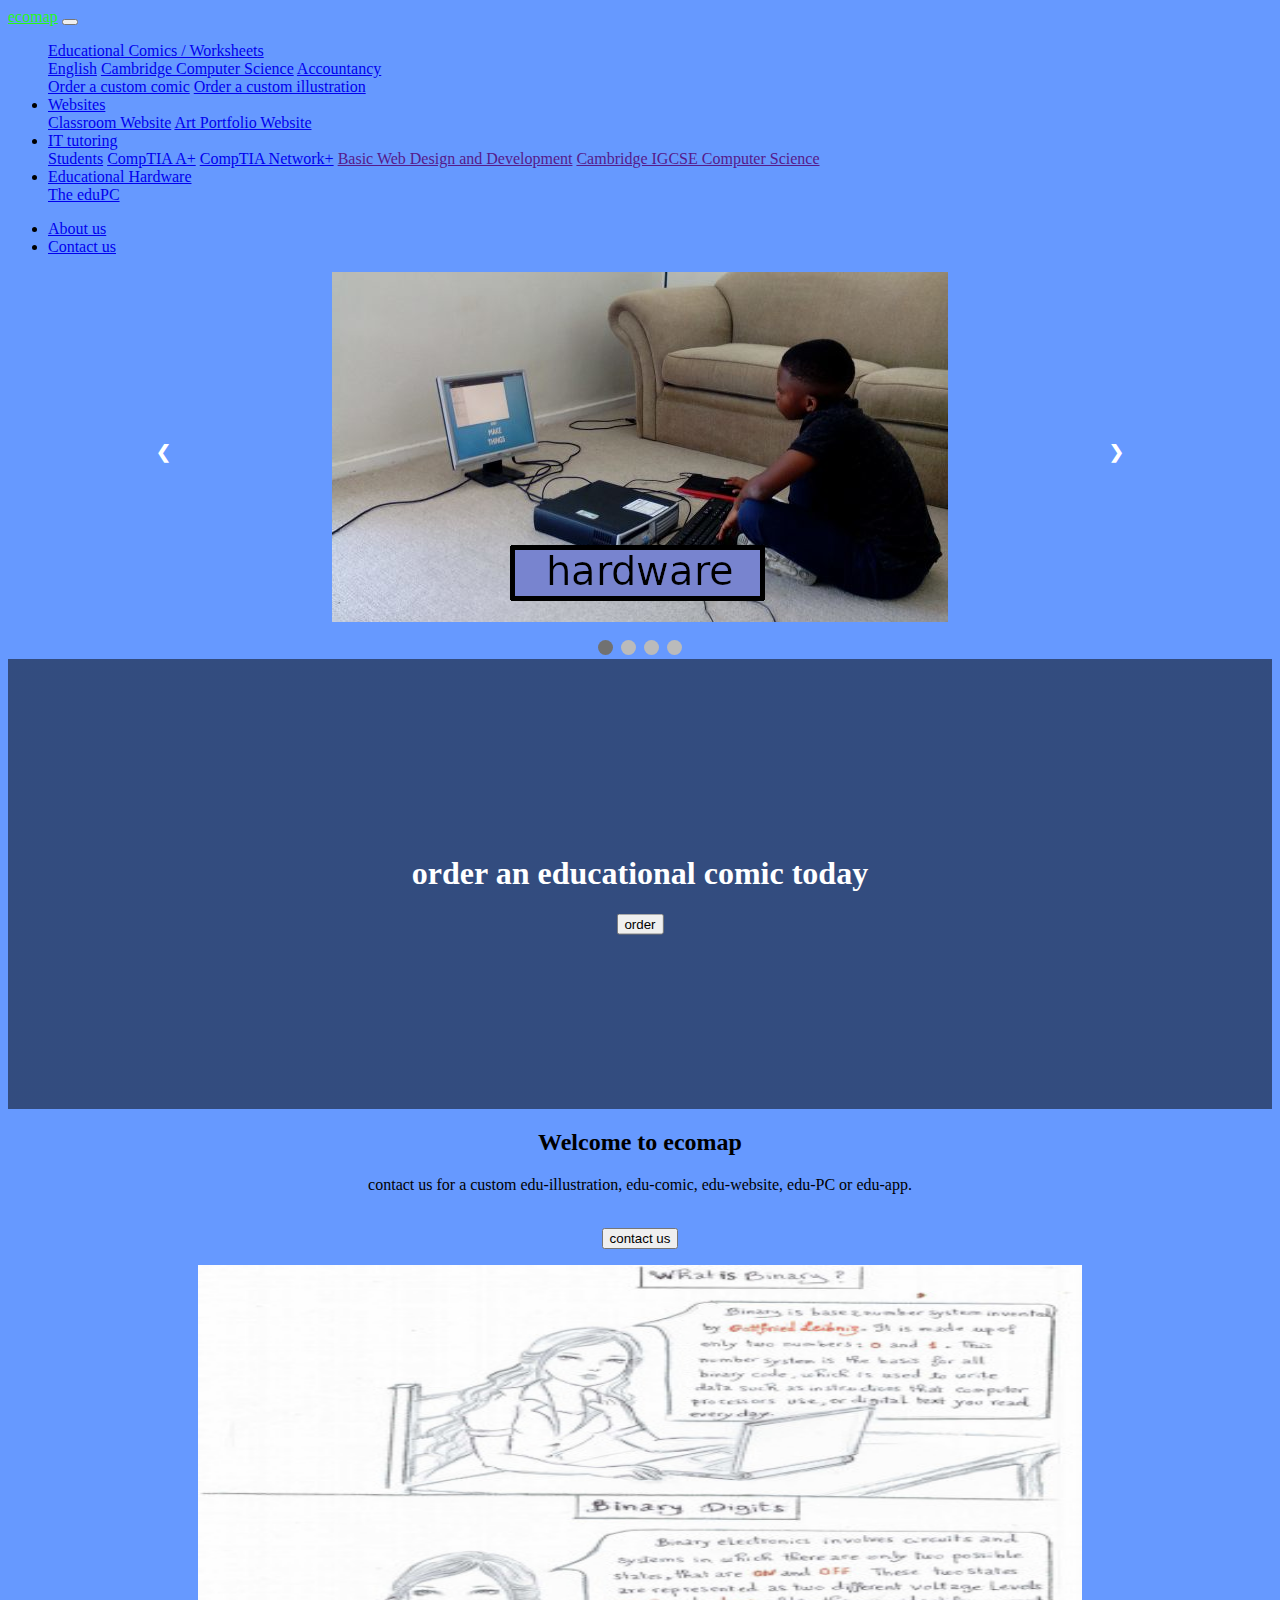
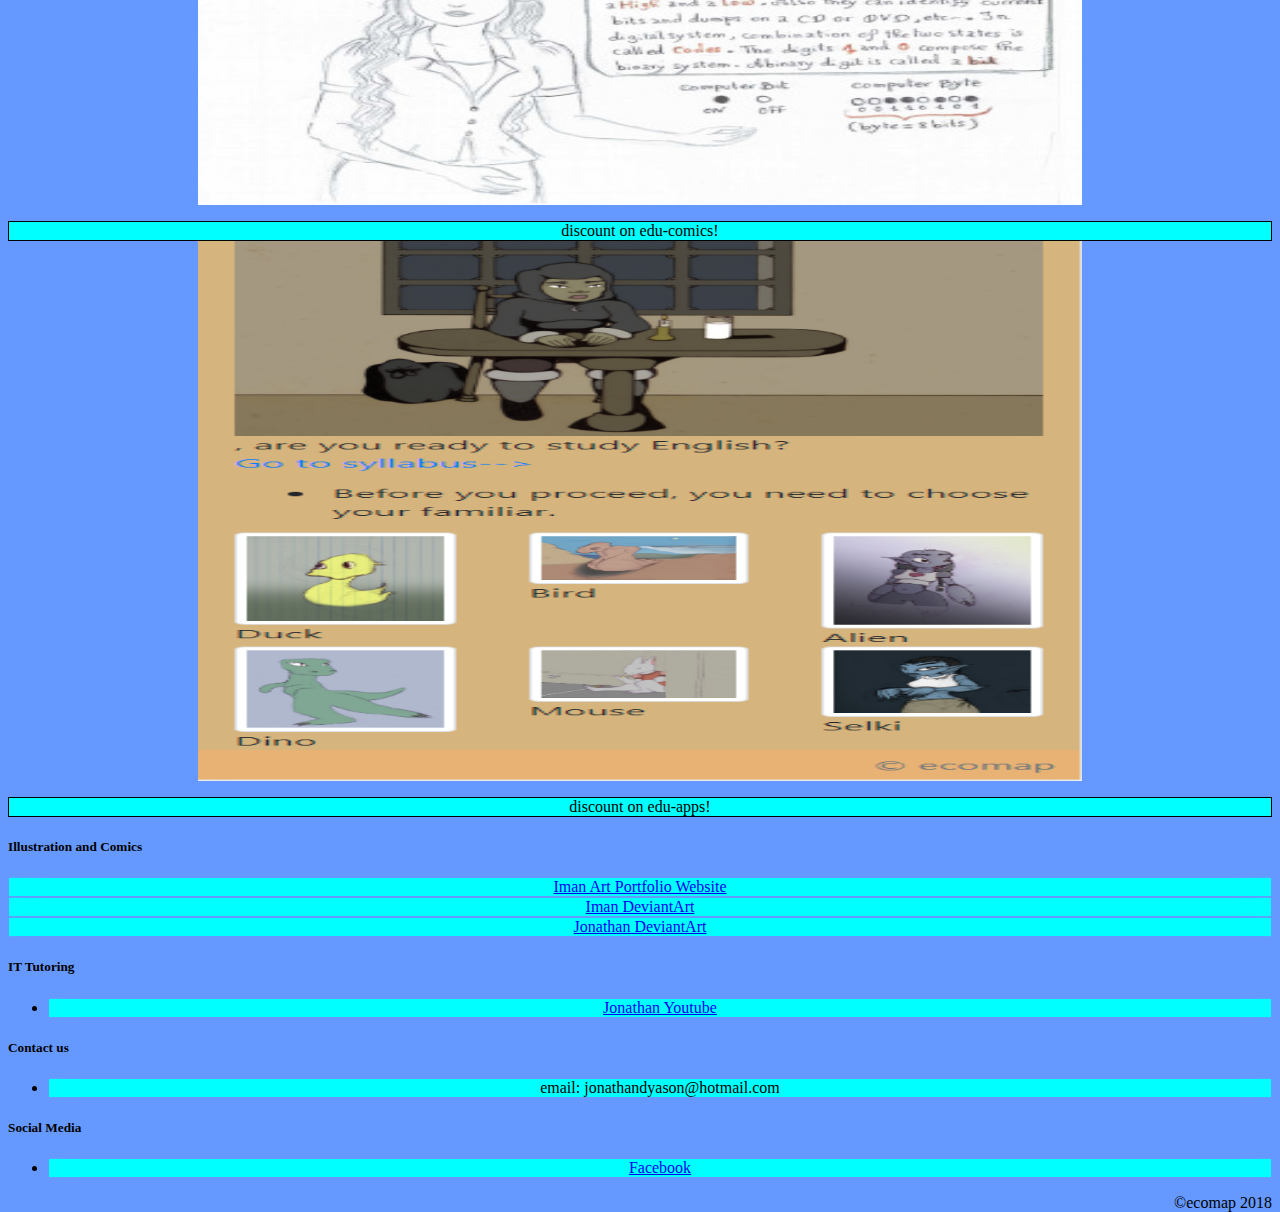
==== commit c166e890: "stuff" ====
--- a/index.html
+++ b/index.html
@@ -40,7 +40,7 @@
 						Websites
 					</a>
 					<div class="dropdown-menu" aria-labelledby="navbarDropdown">
-						<a class="dropdown-item" href="">Classroom Website</a>
+						<a class="dropdown-item" href="html\classroom-websites.html">Classroom Website</a>
 						<a class="dropdown-item" href="html\art-websites.html">Art Portfolio Website</a>
 						<!-- <a class="dropdown-item" href="https://ecomapweb.wordpress.com/">Website on the use of IT in schools</a>
 						<a class="dropdown-item" href="https://homebasededucation.wordpress.com/">Website on education in the home</a> -->
@@ -52,6 +52,7 @@
 						IT tutoring
 					</a>
 					<div class="dropdown-menu" aria-labelledby="navbarDropdown">
+						<a class="dropdown-item" href="html\tutoring.html">Students</a>
 						<a class="dropdown-item" href="https://certification.comptia.org/certifications/a">CompTIA A+</a>
 						<a class="dropdown-item" href="https://certification.comptia.org/certifications/network">CompTIA Network+</a>
 						<a class="dropdown-item" href="">Basic Web Design and Development</a>
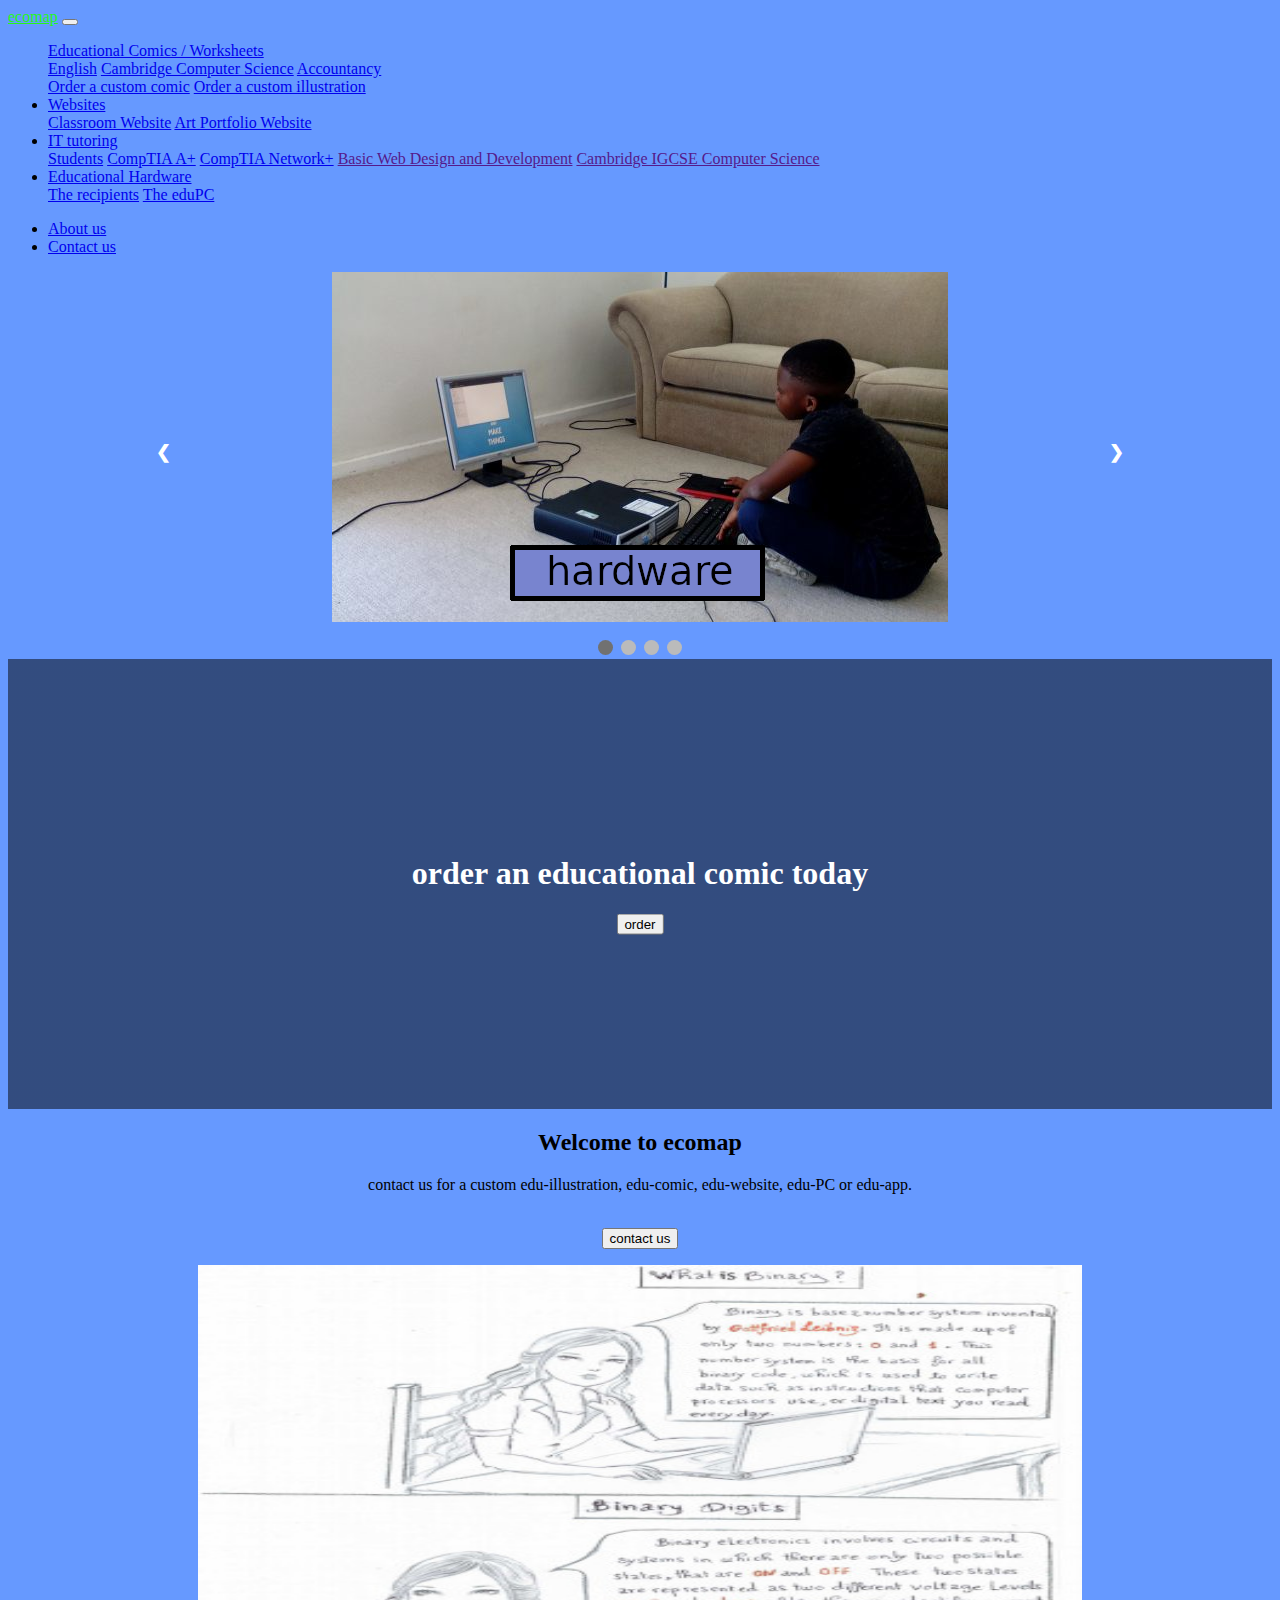
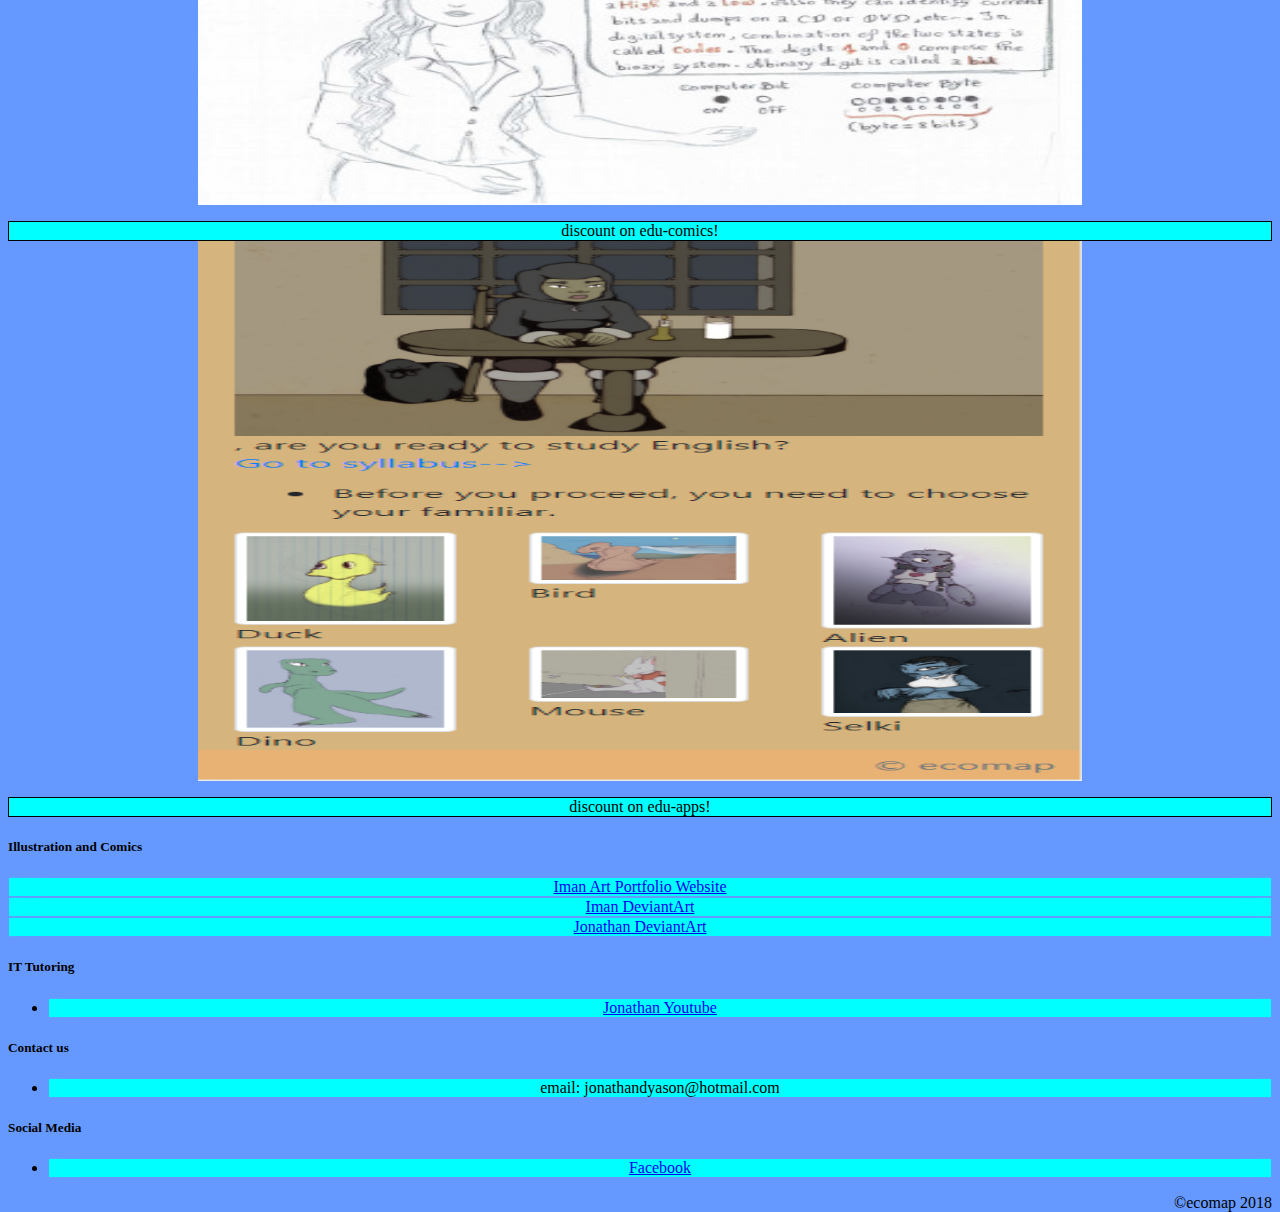
==== commit e4488daf: "stuff" ====
--- a/index.html
+++ b/index.html
@@ -77,6 +77,8 @@
 					</a>
 					<div class="dropdown-menu" aria-labelledby="navbarDropdown">
 						<a class="dropdown-item" href="https://homebasededucation.wordpress.com/low-cost-educational-pc-for-kids/">The
+							recipients</a>
+						<a class="dropdown-item" href="https://homebasededucation.wordpress.com/low-cost-educational-pc-for-kids/">The
 							eduPC</a>
 					</div>
 				</li>
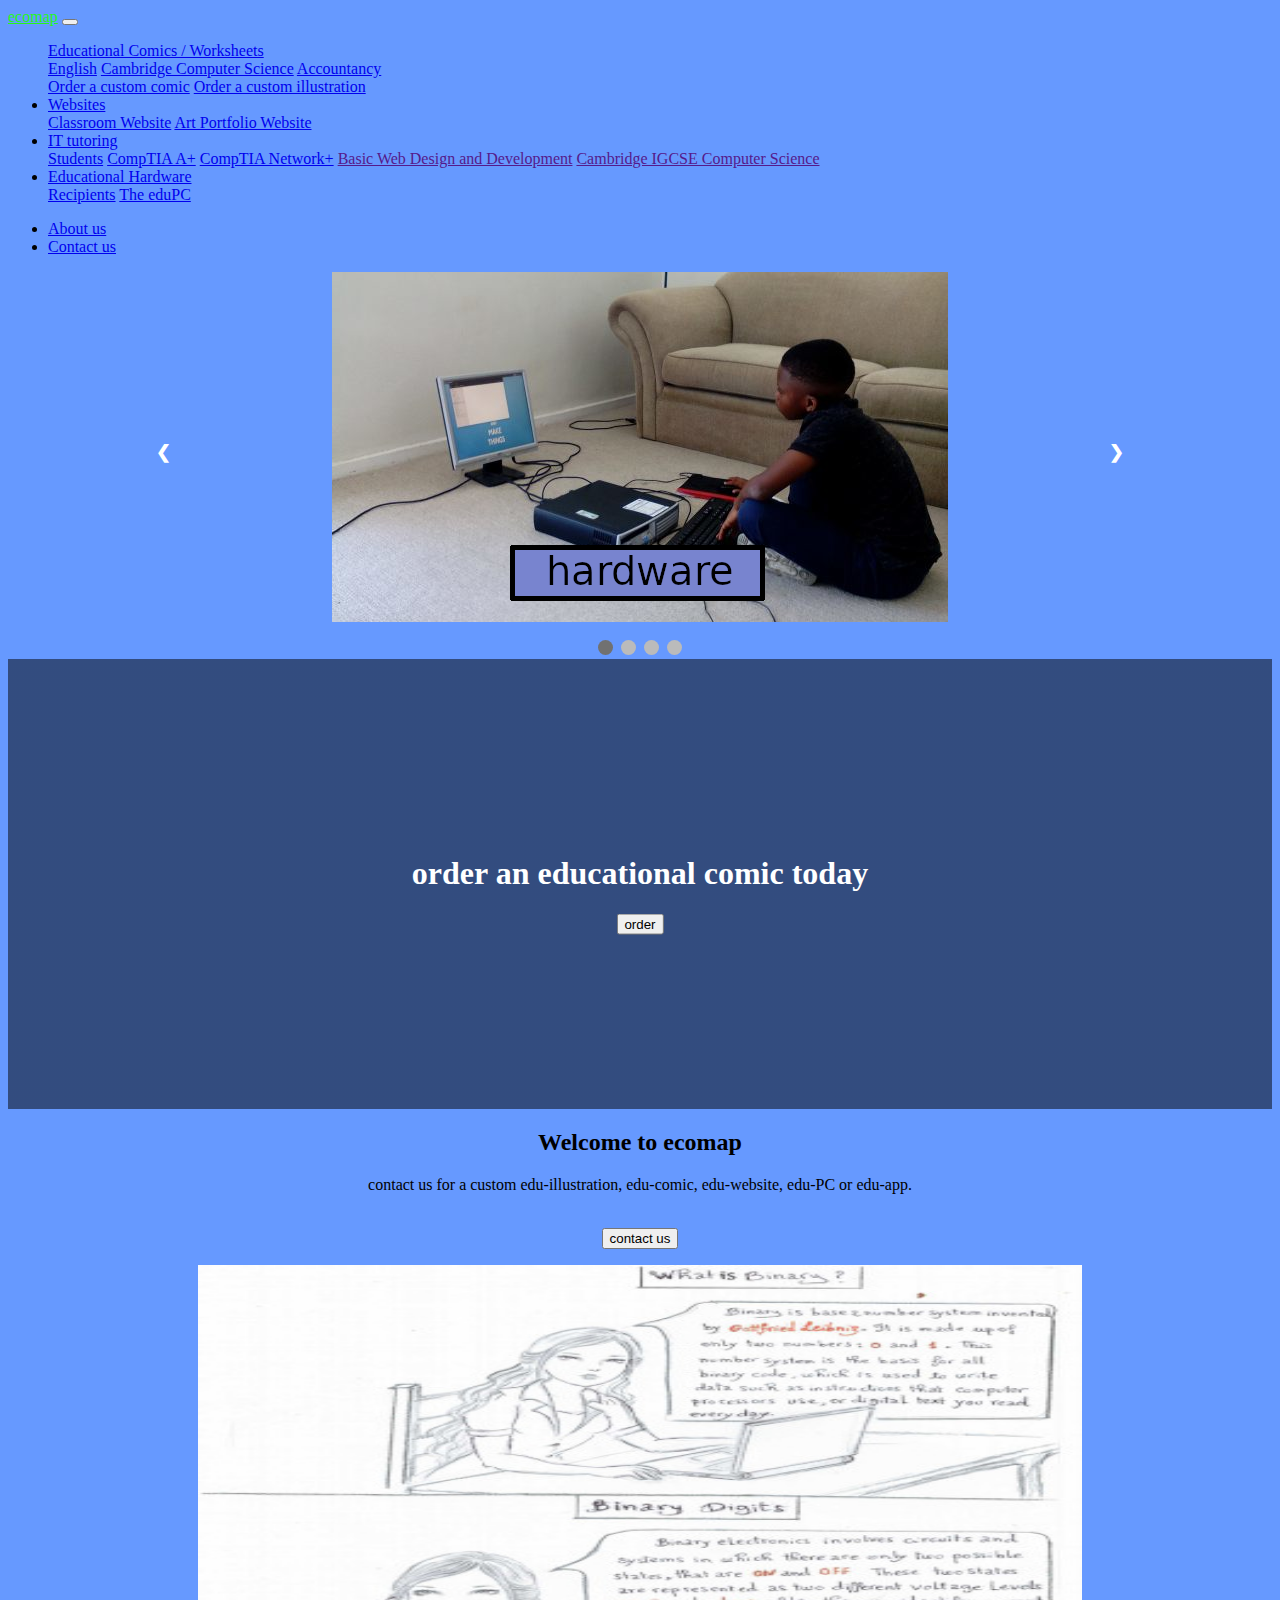
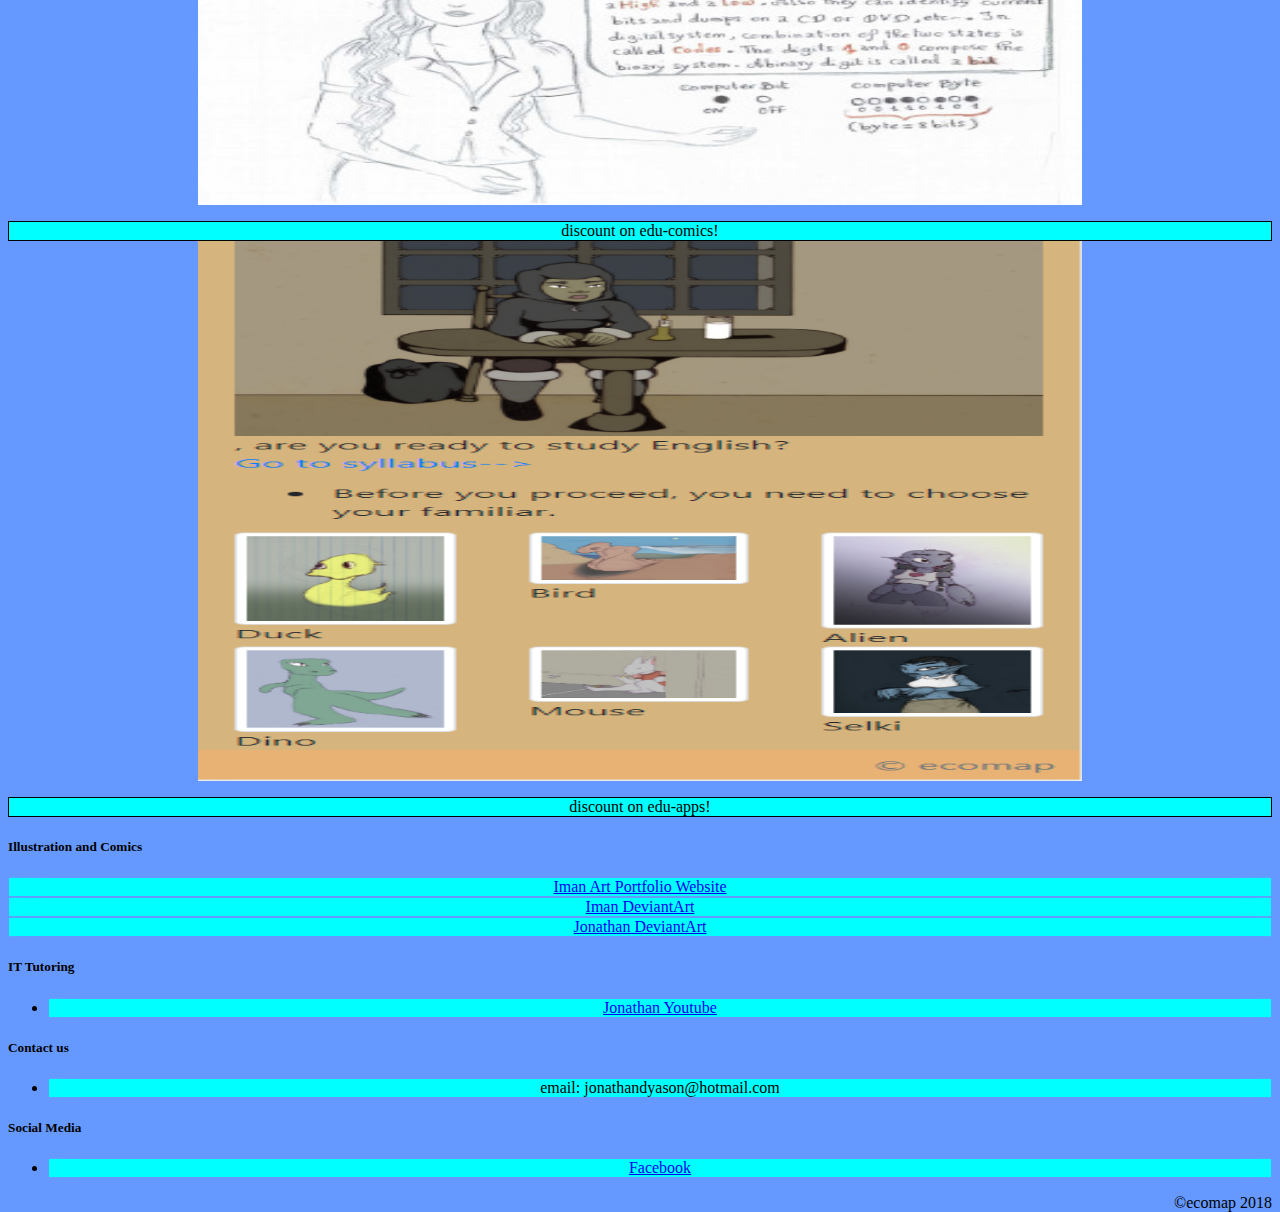
==== commit 661471cc: "stuff" ====
--- a/index.html
+++ b/index.html
@@ -76,8 +76,7 @@
 						Educational Hardware
 					</a>
 					<div class="dropdown-menu" aria-labelledby="navbarDropdown">
-						<a class="dropdown-item" href="https://homebasededucation.wordpress.com/low-cost-educational-pc-for-kids/">The
-							recipients</a>
+						<a class="dropdown-item" href="html\edupc.html">Recipients</a>
 						<a class="dropdown-item" href="https://homebasededucation.wordpress.com/low-cost-educational-pc-for-kids/">The
 							eduPC</a>
 					</div>
